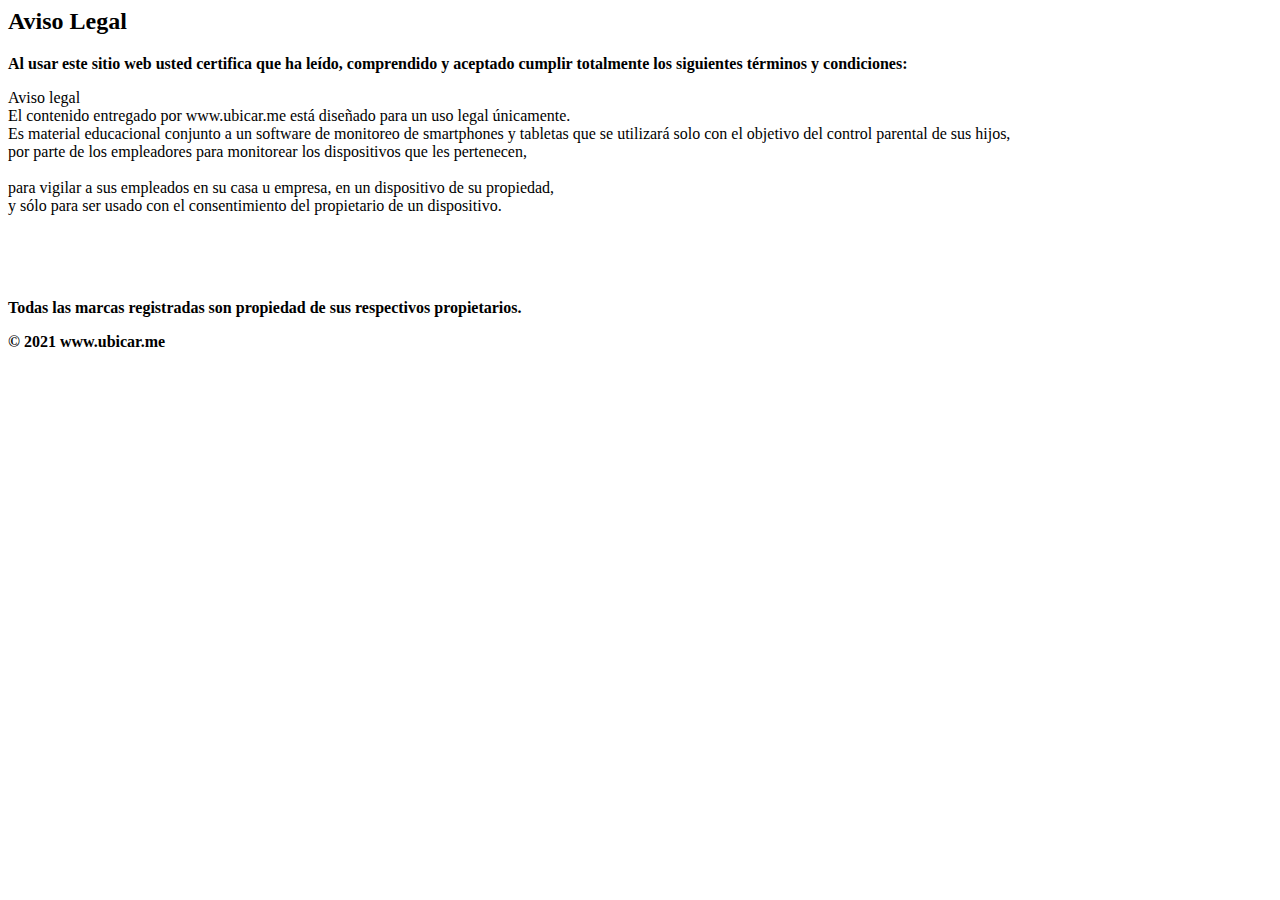
==== AvisoLegal.html @ ad28ebd5 "Add files via upload" ====
<html lang="es">
<head>
	<meta http-equiv="Content-Type" content="text/html; charset=UTF-8">

	
	<title>Aviso Legal</title>


    </head>

				
				<h2 class="page-title">Aviso Legal</h2>
				
				<div class="entry">
										<p><strong>Al usar este sitio web usted certifica que ha leído, comprendido y aceptado cumplir totalmente los siguientes términos y condiciones:</strong></p>


Aviso legal
</br>
 El contenido entregado por www.ubicar.me está diseñado para un uso legal únicamente.</br>
 Es  material educacional conjunto a un software de monitoreo de smartphones y tabletas que se utilizará solo con el objetivo del control parental de sus hijos,</br>
 por parte de los empleadores para monitorear los dispositivos que les pertenecen, </br>
 </br>para vigilar a sus empleados en su casa u empresa, en un dispositivo de su propiedad,</br>
 y sólo para ser usado con el consentimiento del propietario de un dispositivo.</br>

</p>
					<div class="clear"></div>
									</div>

			</div>

		
				
				
	</div>

	
	
	
	<div id="footer">
		<div id="foot">
			<title></title>
<p></p>
<title></title>
<p style="margin-bottom: 0cm;text-align: justify">&nbsp;</p>



<p style="text-align: justify">&nbsp;</p>

<p style="text-align: justify"><strong>Todas las marcas registradas son propiedad de sus respectivos propietarios. </strong></p>

<p style="text-align: justify"><strong>© 2021 www.ubicar.me</strong></p>			
			<div class="clear"></div>
		</div>
	</div>
</div>

		

</body></html>
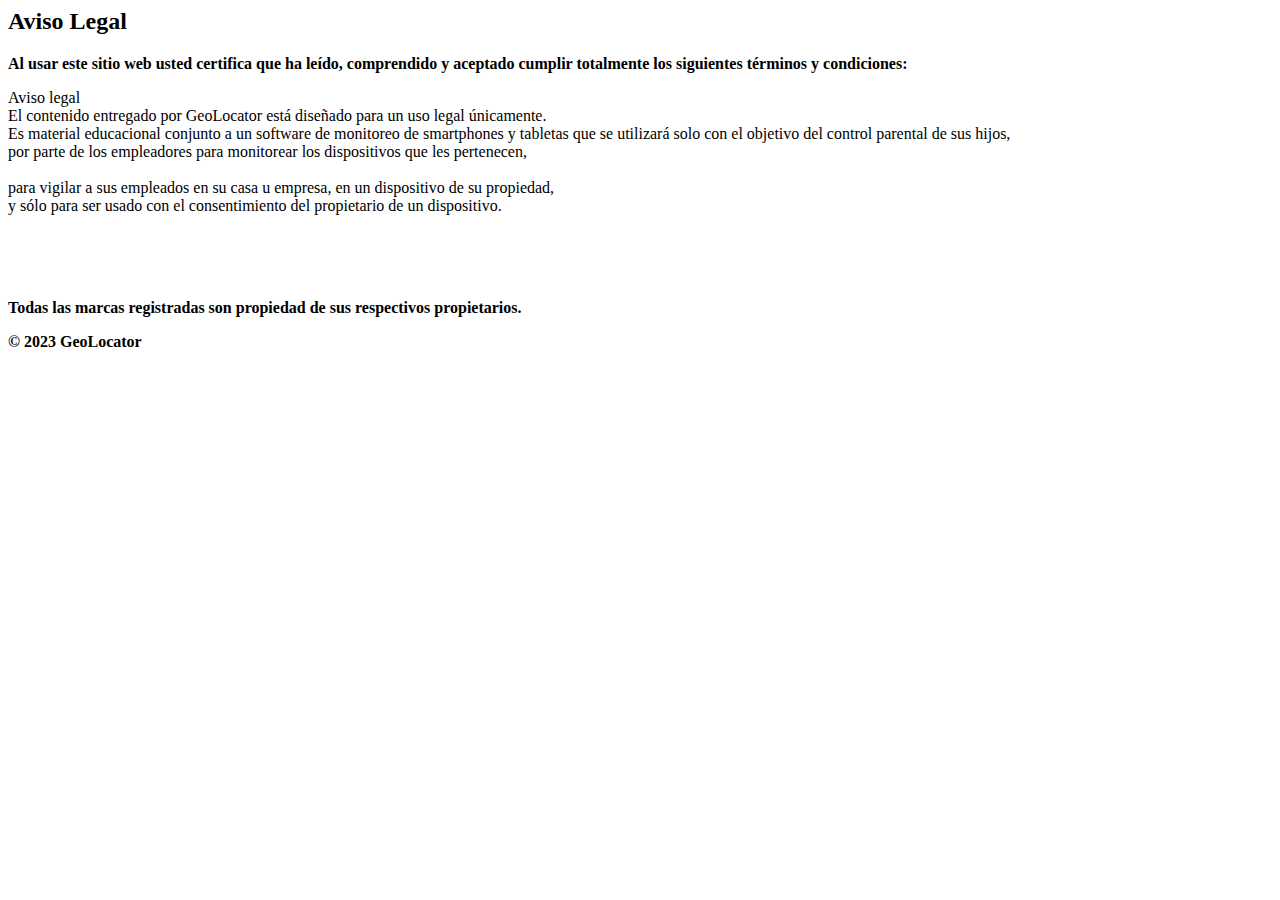
==== commit 214965b6: "Update AvisoLegal.html" ====
--- a/AvisoLegal.html
+++ b/AvisoLegal.html
@@ -17,7 +17,7 @@
 
 Aviso legal
 </br>
- El contenido entregado por www.ubicar.me está diseñado para un uso legal únicamente.</br>
+ El contenido entregado por GeoLocator está diseñado para un uso legal únicamente.</br>
  Es  material educacional conjunto a un software de monitoreo de smartphones y tabletas que se utilizará solo con el objetivo del control parental de sus hijos,</br>
  por parte de los empleadores para monitorear los dispositivos que les pertenecen, </br>
  </br>para vigilar a sus empleados en su casa u empresa, en un dispositivo de su propiedad,</br>
@@ -50,7 +50,7 @@
 
 <p style="text-align: justify"><strong>Todas las marcas registradas son propiedad de sus respectivos propietarios. </strong></p>
 
-<p style="text-align: justify"><strong>© 2021 www.ubicar.me</strong></p>			
+<p style="text-align: justify"><strong>© 2023 GeoLocator</strong></p>			
 			<div class="clear"></div>
 		</div>
 	</div>
@@ -58,4 +58,4 @@
 
 		
 
-</body></html>+</body></html>
